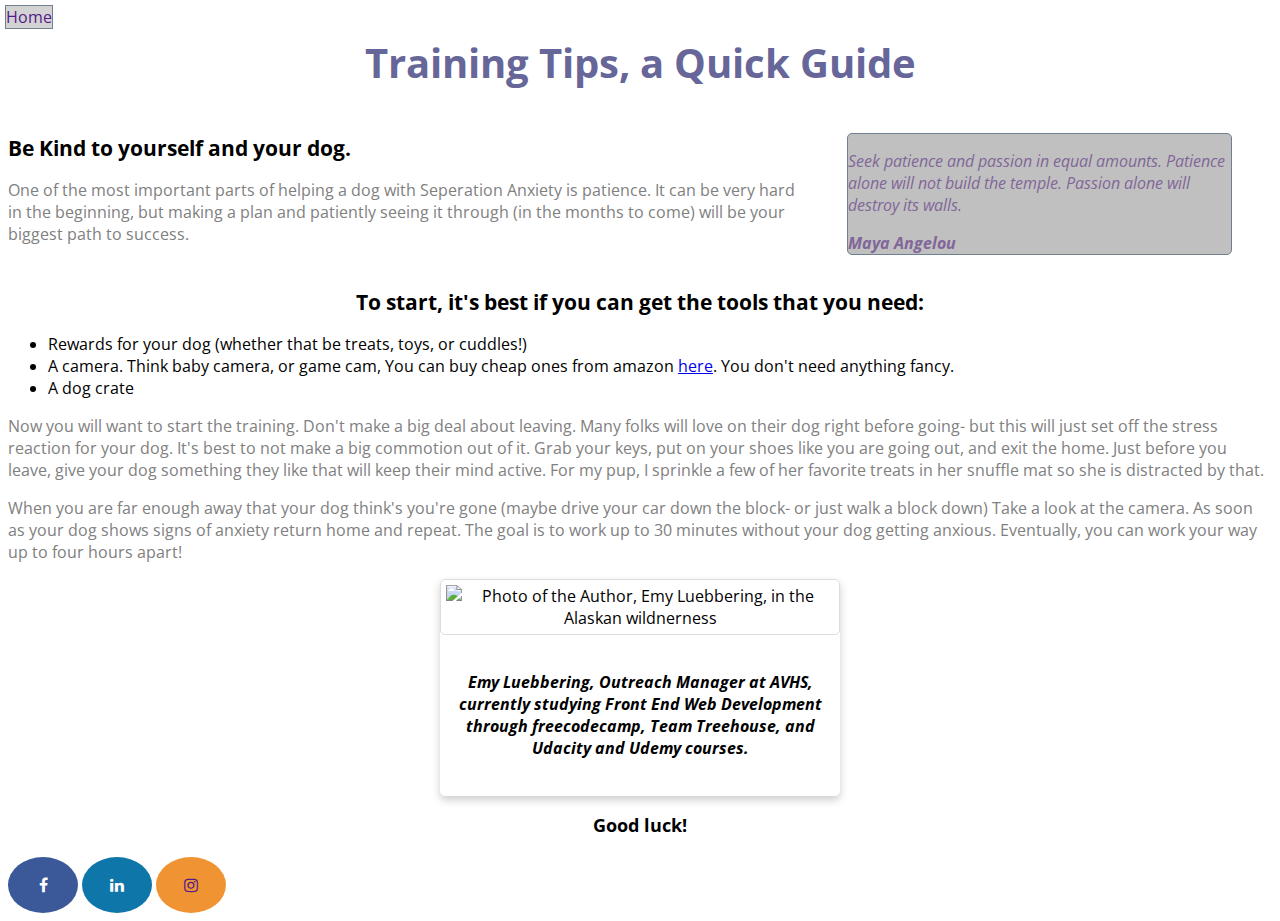
==== blog.html @ 87e82483 "Final Edits before submission" ====
<!doctype html>
  <html>

    <head>
      <meta charset ="utf-8">
      <title>Training Tips for Seperation Anxiety</title>
      <link rel="stylesheet" href="./css/style.css">
      <link href="https://fonts.googleapis.com/css2?family=Open+Sans&display=swap" rel="stylesheet">
      <link rel="stylesheet" href="https://cdnjs.cloudflare.com/ajax/libs/font-awesome/4.7.0/css/font-awesome.min.css">
    </head>

    <body>

      <div class="contain2">

        <header id="hr">

          <h1>Training Tips, a Quick Guide</h1>

          <div class="fixed">
            <a href="./index.html">Home</a>
          </div>  

        </header>

        <main id="mn">

          <div id="flex1">

            <div id="txt1">

              <h2>Be Kind to yourself and your dog.</h2>

            	<p>One of the most important parts of helping a dog with Seperation Anxiety is patience. It can be very hard in the beginning, but making a plan and patiently seeing it through (in the months to come) will be your biggest path to success.</p>

            </div>

            <blockquote cite="https://wisdomquotes.com/maya-angelou-quotes/" id="quote">

                <p id="quote"><em>Seek patience and passion in equal amounts. Patience alone will not build the temple. Passion alone will destroy its walls.</em></p>

                <cite><b>Maya Angelou</b></cite>

            </blockquote>

          </div>



          <h2 id="hd2">To start, it's best if you can get the tools that you need:</h2>

          	 <ul>
          	   <li>Rewards for your dog (whether that be treats, toys, or cuddles!)</li>
          	   <li>A camera. Think baby camera, or game cam, You can buy cheap ones from amazon <a href="https://amzn.to/2ZIJPNY" id="blue">here</a>. You don't need anything fancy. </li>
          	   <li>A dog crate</li>
          	 </ul>

          	 <p>Now you will want to start the training. Don't make a big deal about leaving. Many folks will love on their dog right before going- but this will just set off the stress reaction for your dog. It's best to not make a big commotion out of it. Grab your keys, put on your shoes like you are going out, and exit the home. Just before you leave, give your dog something they like that will keep their mind active. For my pup, I sprinkle a few of her favorite treats in her snuffle mat so she is distracted by that.</p>

          	 <p>When you are far enough away that your dog think's you're gone (maybe drive your car down the block- or just walk a block down) Take a look at the camera. As soon as your dog shows signs of anxiety return home and repeat. The goal is to work up to 30 minutes without your dog getting anxious. Eventually, you can work your way up to four hours apart! </p> 

        </main>

        <aside id="as">

        	<div class="card2">

            <img id="img2" src="./images/Emy.jpeg" alt="Photo of the Author, Emy Luebbering, in the Alaskan wildnerness">

            <div class="container2">

              <h4><em>
                Emy Luebbering, Outreach Manager at AVHS, currently studying Front End Web Development through freecodecamp, Team Treehouse, and Udacity and Udemy courses.
              </em></h4>

            </div>

          </div>

        	<h3 id="hd3">Good luck!</h3>

        </aside>

        <footer id="f">

          <a href="https://facebook.com/emy.luebbering" class="fa fa-facebook"></a>
          <a href="#" class="fa fa-linkedin"></a>
          <a href="https://www.instagram.com/emyklue/" class="fa fa-instagram"></a>

        </footer>

      </div>

    </body>

  </html>
---- css/style.css ----
/* imports */

@import "./typography.css";
@import "./card.css";
@import "./social.css";

/*Grids*/

.contain1,
.contain2 {
	display: grid;
	width: 100%;
	height: auto;
	
}

.contain1 {
	grid-template-columns: 1fr 4fr 1fr;
	grid-template-rows: 1fr 5fr 0.3fr ; 
	grid-template-areas: 
	"nav nav nav"
	"p p p"
	"ft ft ft";
}

.contain2 {
	grid-template-columns: 1fr 1fr;
	grid-template-rows: 0.1fr 1fr 0.6fr 0.1fr;
	grid-template-areas:
	"hd hd"
	"txt txt"
	"abt abt"
	"f f";
}

/* Header */
.nav {
	grid-area: nav;
	display: flex;
	flex-direction: row-reverse;
	justify-content: flex-end;
	border-bottom: 1px solid slategrey;
	margin-bottom: 5px;
}

.head {
	margin-left: auto;
	padding-right:50px;
	
}

.navbar {
	list-style-type: none;


}

.navbar > li {
	border: 1px solid slategrey;
	margin-bottom: 5px;
	padding: 3px;
	background-color: lightgrey;
	
}

#hr {
	grid-area: hd;
}

.fixed {
	position: fixed;
	top:0;
	left:0;
	border: 1px solid slategrey;
	background-color:lightgrey;
	margin: 5px;
}



/* Main Content & Flexboxes */
.p {
	grid-area: p;
	display: flex;
	flex-direction: row; 
	align-items: flex-start;
}

#mn {
	grid-area: txt;
}

#flex1 {
	display: flex;
	flex-direction: row;
	justify-content: center;
}

#hd2 {
	text-align: center;
}

#as {
	grid-area: abt;
}

#hd3 {
	text-align: center;
}

/* Footers */

.foot {
	grid-area: ft;
}

#f {
	grid-area: f;
}

/*Media Queries*/

@media (max-width: 820px) {
	.p {
		grid-area: p;
		display: flex;
		flex-direction: column; 
		align-items: center;
	}
}

@media (max-width: 650px) {

	.nav {
		grid-area: nav;
		display: flex;
		flex-direction: column;
		align-items: center;

    }
    .head {
		margin: 5px auto;
		padding: 0;
		font-size: 1.7rem;
		text-align: center;
	}

	#res {
	 	margin: 20px auto auto auto;
		font-size: 1.5rem;
		text-align: center;
		list-style-type: none;
	}

	h2,
	h3 {
		text-align: center;
	}

}
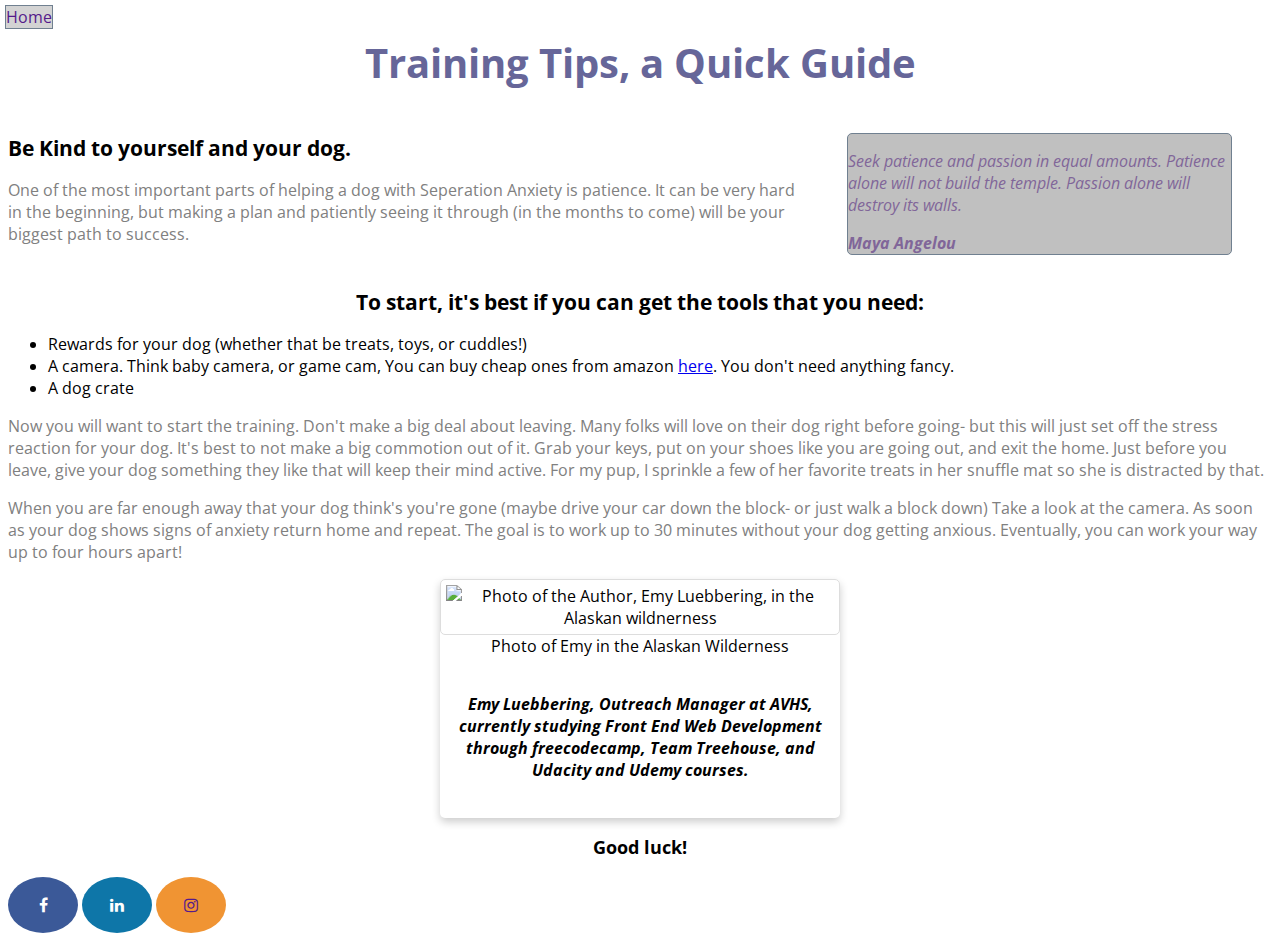
==== commit 3c612a19: "3 Updates made after first review" ====
--- a/blog.html
+++ b/blog.html
@@ -1,96 +1,82 @@
 <!doctype html>
-  <html>
 
+<html>
     <head>
-      <meta charset ="utf-8">
-      <title>Training Tips for Seperation Anxiety</title>
-      <link rel="stylesheet" href="./css/style.css">
-      <link href="https://fonts.googleapis.com/css2?family=Open+Sans&display=swap" rel="stylesheet">
-      <link rel="stylesheet" href="https://cdnjs.cloudflare.com/ajax/libs/font-awesome/4.7.0/css/font-awesome.min.css">
+        <meta charset ="utf-8">
+        <title>Training Tips for Seperation Anxiety</title>
+        <link rel="stylesheet" href="./css/style.css">
+        <link href="https://fonts.googleapis.com/css2?family=Open+Sans&display=swap" rel="stylesheet">
+        <link rel="stylesheet" href="https://cdnjs.cloudflare.com/ajax/libs/font-awesome/4.7.0/css/font-awesome.min.css">
     </head>
 
     <body>
+        <div class="contain2">
+            <header id="hr">
+                <h1>Training Tips, a Quick Guide</h1>
 
-      <div class="contain2">
-
-        <header id="hr">
-
-          <h1>Training Tips, a Quick Guide</h1>
-
-          <div class="fixed">
-            <a href="./index.html">Home</a>
-          </div>  
-
-        </header>
+                <div class="fixed">
+                    <a href="./index.html">Home</a>
+                </div>  
+            </header>
 
         <main id="mn">
+            <div id="flex1">
+                <div id="txt1">
+                    <h2>Be Kind to yourself and your dog.</h2>
 
-          <div id="flex1">
+            	      <p>
+                        One of the most important parts of helping a dog with Seperation Anxiety is patience. It can be very hard in the beginning, but making a plan and patiently seeing it through (in the months to come) will be your biggest path to success.
+                    </p>
+                </div>
 
-            <div id="txt1">
+                <blockquote cite="https://wisdomquotes.com/maya-angelou-quotes/" id="quote">
 
-              <h2>Be Kind to yourself and your dog.</h2>
+                    <p id="quote"><em>Seek patience and passion in equal amounts. Patience alone will not build the temple. Passion alone will destroy its walls.</em></p>
 
-            	<p>One of the most important parts of helping a dog with Seperation Anxiety is patience. It can be very hard in the beginning, but making a plan and patiently seeing it through (in the months to come) will be your biggest path to success.</p>
-
-            </div>
-
-            <blockquote cite="https://wisdomquotes.com/maya-angelou-quotes/" id="quote">
-
-                <p id="quote"><em>Seek patience and passion in equal amounts. Patience alone will not build the temple. Passion alone will destroy its walls.</em></p>
-
-                <cite><b>Maya Angelou</b></cite>
-
-            </blockquote>
+                    <cite><b>Maya Angelou</b></cite>
+                </blockquote>
 
           </div>
 
-
-
           <h2 id="hd2">To start, it's best if you can get the tools that you need:</h2>
 
-          	 <ul>
-          	   <li>Rewards for your dog (whether that be treats, toys, or cuddles!)</li>
-          	   <li>A camera. Think baby camera, or game cam, You can buy cheap ones from amazon <a href="https://amzn.to/2ZIJPNY" id="blue">here</a>. You don't need anything fancy. </li>
-          	   <li>A dog crate</li>
-          	 </ul>
+              <ul>
+          	      <li>Rewards for your dog (whether that be treats, toys, or cuddles!)</li>
+          	      <li>A camera. Think baby camera, or game cam, You can buy cheap ones from amazon <a href="https://amzn.to/2ZIJPNY" id="blue">here</a>. You don't need anything fancy. </li>
+          	      <li>A dog crate</li>
+          	  </ul>
 
-          	 <p>Now you will want to start the training. Don't make a big deal about leaving. Many folks will love on their dog right before going- but this will just set off the stress reaction for your dog. It's best to not make a big commotion out of it. Grab your keys, put on your shoes like you are going out, and exit the home. Just before you leave, give your dog something they like that will keep their mind active. For my pup, I sprinkle a few of her favorite treats in her snuffle mat so she is distracted by that.</p>
+          	  <p>
+                  Now you will want to start the training. Don't make a big deal about leaving. Many folks will love on their dog right before going- but this will just set off the stress reaction for your dog. It's best to not make a big commotion out of it. Grab your keys, put on your shoes like you are going out, and exit the home. Just before you leave, give your dog something they like that will keep their mind active. For my pup, I sprinkle a few of her favorite treats in her snuffle mat so she is distracted by that.
+              </p>
 
-          	 <p>When you are far enough away that your dog think's you're gone (maybe drive your car down the block- or just walk a block down) Take a look at the camera. As soon as your dog shows signs of anxiety return home and repeat. The goal is to work up to 30 minutes without your dog getting anxious. Eventually, you can work your way up to four hours apart! </p> 
-
+          	  <p>
+                  When you are far enough away that your dog think's you're gone (maybe drive your car down the block- or just walk a block down) Take a look at the camera. As soon as your dog shows signs of anxiety return home and repeat. The goal is to work up to 30 minutes without your dog getting anxious. Eventually, you can work your way up to four hours apart!
+              </p> 
         </main>
 
         <aside id="as">
+            <div class="card2">
+                <img id="img2" src="./images/Emy.jpeg" alt="Photo of the Author, Emy Luebbering, in the Alaskan wildnerness">
+                <figcaption>Photo of Emy in the Alaskan Wilderness</figcaption>
 
-        	<div class="card2">
-
-            <img id="img2" src="./images/Emy.jpeg" alt="Photo of the Author, Emy Luebbering, in the Alaskan wildnerness">
-
-            <div class="container2">
-
-              <h4><em>
-                Emy Luebbering, Outreach Manager at AVHS, currently studying Front End Web Development through freecodecamp, Team Treehouse, and Udacity and Udemy courses.
-              </em></h4>
-
+                <div class="container2">
+                    <h4>
+                        <em>
+                            Emy Luebbering, Outreach Manager at AVHS, currently studying Front End Web Development through freecodecamp, Team Treehouse, and Udacity and Udemy courses.
+                        </em>
+                    </h4>
+                </div>
             </div>
 
-          </div>
-
-        	<h3 id="hd3">Good luck!</h3>
-
+        	  <h3 id="hd3">Good luck!</h3>
         </aside>
 
         <footer id="f">
-
-          <a href="https://facebook.com/emy.luebbering" class="fa fa-facebook"></a>
-          <a href="#" class="fa fa-linkedin"></a>
-          <a href="https://www.instagram.com/emyklue/" class="fa fa-instagram"></a>
-
+            <a href="https://facebook.com/emy.luebbering" class="fa fa-facebook"></a>
+            <a href="#" class="fa fa-linkedin"></a>
+            <a href="https://www.instagram.com/emyklue/" class="fa fa-instagram"></a>
         </footer>
-
       </div>
-
     </body>
-
   </html>--- a/css/style.css
+++ b/css/style.css
@@ -6,15 +6,10 @@
 
 /*Grids*/
 
-.contain1,
-.contain2 {
+.contain1 {
 	display: grid;
 	width: 100%;
 	height: auto;
-	
-}
-
-.contain1 {
 	grid-template-columns: 1fr 4fr 1fr;
 	grid-template-rows: 1fr 5fr 0.3fr ; 
 	grid-template-areas: 
@@ -24,6 +19,9 @@
 }
 
 .contain2 {
+	display: grid;
+	width: 100%;
+	height: auto;
 	grid-template-columns: 1fr 1fr;
 	grid-template-rows: 0.1fr 1fr 0.6fr 0.1fr;
 	grid-template-areas:
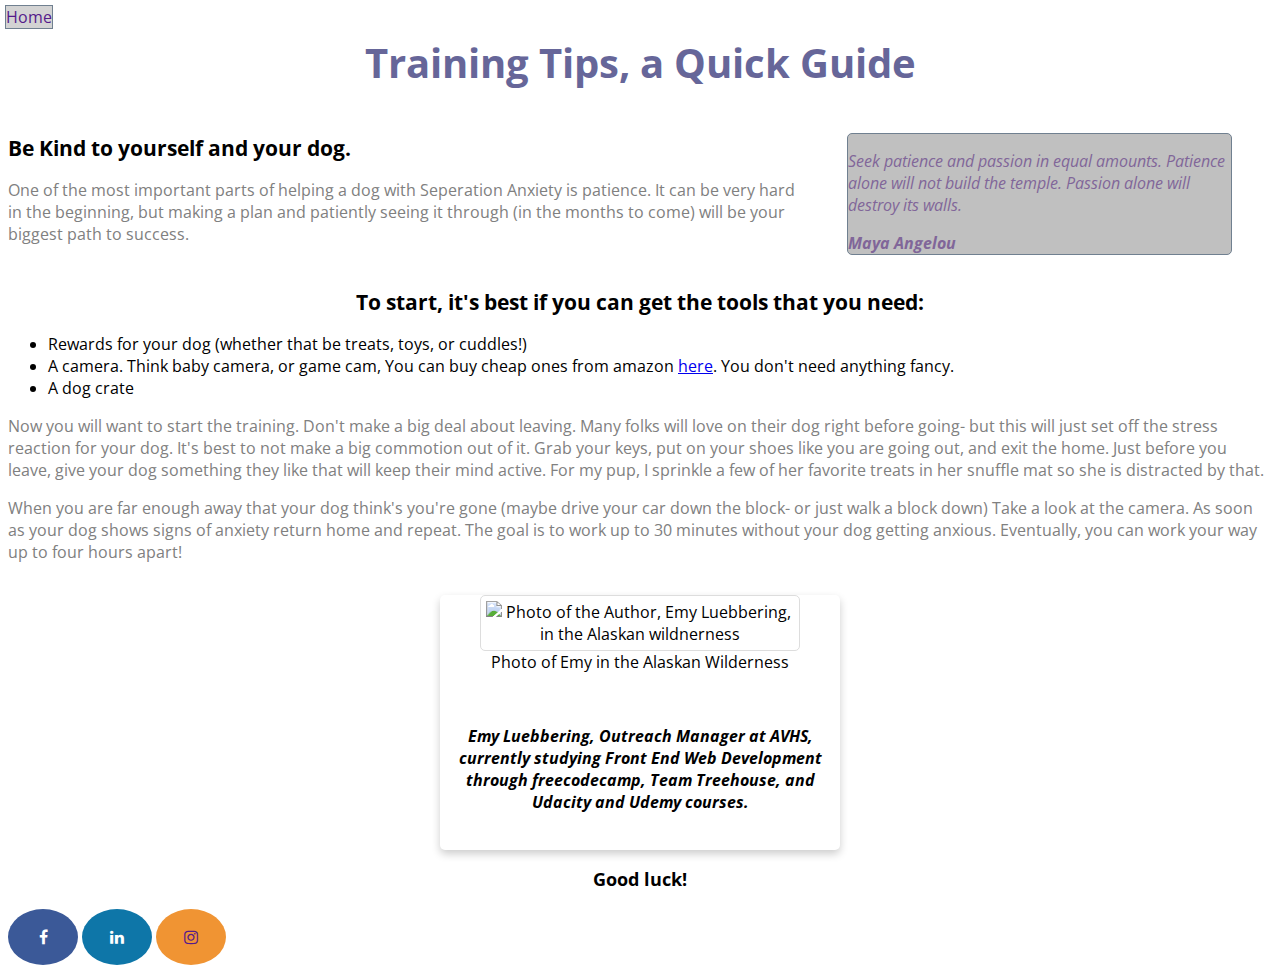
==== commit bdb7239e: "3 updates made" ====
--- a/blog.html
+++ b/blog.html
@@ -3,6 +3,7 @@
 <html>
     <head>
         <meta charset ="utf-8">
+        <meta name="viewport" content="width=device-width, initial-scale=1.0">
         <title>Training Tips for Seperation Anxiety</title>
         <link rel="stylesheet" href="./css/style.css">
         <link href="https://fonts.googleapis.com/css2?family=Open+Sans&display=swap" rel="stylesheet">
@@ -36,29 +37,31 @@
                     <cite><b>Maya Angelou</b></cite>
                 </blockquote>
 
-          </div>
+            </div>
 
-          <h2 id="hd2">To start, it's best if you can get the tools that you need:</h2>
+            <h2 id="hd2">To start, it's best if you can get the tools that you need:</h2>
 
-              <ul>
-          	      <li>Rewards for your dog (whether that be treats, toys, or cuddles!)</li>
-          	      <li>A camera. Think baby camera, or game cam, You can buy cheap ones from amazon <a href="https://amzn.to/2ZIJPNY" id="blue">here</a>. You don't need anything fancy. </li>
-          	      <li>A dog crate</li>
-          	  </ul>
+                <ul>
+            	      <li>Rewards for your dog (whether that be treats, toys, or cuddles!)</li>
+            	      <li>A camera. Think baby camera, or game cam, You can buy cheap ones from amazon <a href="https://amzn.to/2ZIJPNY" id="blue">here</a>. You don't need anything fancy. </li>
+            	      <li>A dog crate</li>
+            	  </ul>
 
-          	  <p>
-                  Now you will want to start the training. Don't make a big deal about leaving. Many folks will love on their dog right before going- but this will just set off the stress reaction for your dog. It's best to not make a big commotion out of it. Grab your keys, put on your shoes like you are going out, and exit the home. Just before you leave, give your dog something they like that will keep their mind active. For my pup, I sprinkle a few of her favorite treats in her snuffle mat so she is distracted by that.
-              </p>
+            	  <p>
+                    Now you will want to start the training. Don't make a big deal about leaving. Many folks will love on their dog right before going- but this will just set off the stress reaction for your dog. It's best to not make a big commotion out of it. Grab your keys, put on your shoes like you are going out, and exit the home. Just before you leave, give your dog something they like that will keep their mind active. For my pup, I sprinkle a few of her favorite treats in her snuffle mat so she is distracted by that.
+                </p>
 
-          	  <p>
-                  When you are far enough away that your dog think's you're gone (maybe drive your car down the block- or just walk a block down) Take a look at the camera. As soon as your dog shows signs of anxiety return home and repeat. The goal is to work up to 30 minutes without your dog getting anxious. Eventually, you can work your way up to four hours apart!
-              </p> 
+            	  <p>
+                    When you are far enough away that your dog think's you're gone (maybe drive your car down the block- or just walk a block down) Take a look at the camera. As soon as your dog shows signs of anxiety return home and repeat. The goal is to work up to 30 minutes without your dog getting anxious. Eventually, you can work your way up to four hours apart!
+                </p> 
         </main>
 
         <aside id="as">
             <div class="card2">
-                <img id="img2" src="./images/Emy.jpeg" alt="Photo of the Author, Emy Luebbering, in the Alaskan wildnerness">
-                <figcaption>Photo of Emy in the Alaskan Wilderness</figcaption>
+                <figure>
+                    <img id="img2" src="./images/Emy.jpeg" alt="Photo of the Author, Emy Luebbering, in the Alaskan wildnerness">
+                    <figcaption>Photo of Emy in the Alaskan Wilderness</figcaption>
+                </figure>
 
                 <div class="container2">
                     <h4>
--- a/css/style.css
+++ b/css/style.css
@@ -6,7 +6,7 @@
 
 /*Grids*/
 
-.contain1 {
+.contain {
 	display: grid;
 	width: 100%;
 	height: auto;
